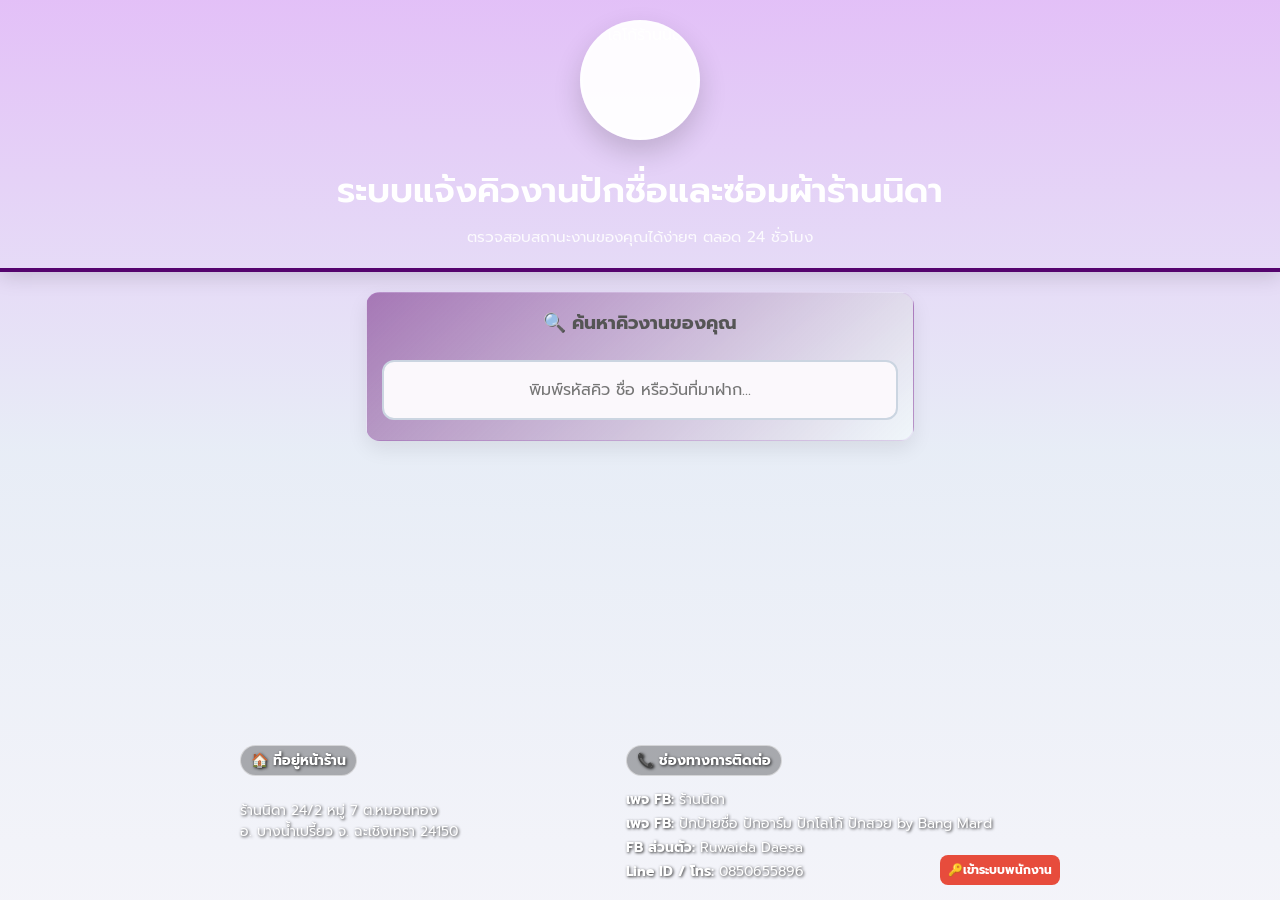
==== index.html @ 9a7af907 "Add files via upload" ====
<!DOCTYPE html>
<html lang="th">
<head>
    <meta charset="UTF-8">
    <meta name="viewport" content="width=device-width, initial-scale=1.0">
    <title>ระบบแจ้งคิวงานปักชื่อและซ่อมผ้าร้านนิดา</title>
    <!-- 🌐 ดึงฟอนต์ Prompt จาก Google Fonts -->
    <link rel="preconnect" href="https://fonts.googleapis.com">
    <link rel="preconnect" href="https://fonts.gstatic.com" crossorigin>
    <link href="https://fonts.googleapis.com/css2?family=Prompt:wght@300;400;600&display=swap" rel="stylesheet">
    <link rel="stylesheet" href="style.css">
</head>
<body>

<div class="header">
    <div class="header-top">
        <div class="logo-circle">
            <img src="logo.png" alt="โลโก้ร้านนิดา">
        </div>
        <div class="header-text">
            <h2>ระบบแจ้งคิวงานปักชื่อและซ่อมผ้าร้านนิดา</h2>
            <p>ตรวจสอบสถานะงานของคุณได้ง่ายๆ ตลอด 24 ชั่วโมง</p>
        </div>
    </div>
</div>

<div class="container">
    <div id="customerSection" class="card">
        <h3 style="margin-top:0; text-align:center; color:#555;">🔍 ค้นหาคิวงานของคุณ</h3>
        <input type="text" id="searchInput" class="search-box" placeholder="พิมพ์รหัสคิว ชื่อ หรือวันที่มาฝาก..." oninput="searchQueue()">
        <div id="searchSuggestions" class="search-suggestions" style="display:none;"></div>

        <div id="resultCard" class="result-card" style="display:none;">
            <h3>รหัสคิว: <span id="resId" style="color:#3498db;"></span></h3>
            <p><strong>👤 ชื่อลูกค้า:</strong> <span id="resName"></span></p>
            <p><strong>📅 วันที่มาฝาก:</strong> <span id="resDate"></span></p>
            <p><strong>👕 สถานะงาน:</strong> <span id="resStatus" class="status-badge"></span></p>
            <p><strong>💰 การจ่ายเงิน:</strong> <span id="resPayment" class="payment-badge"></span></p>
            <p><strong>📦 การส่งมอบงาน:</strong> <span id="resDelivery"></span></p>
        </div>
        <div id="noResult" style="margin-top:10px; color:red; font-weight:bold; display:none; text-align:center;">❌ ไม่พบข้อมูลคิวนี้</div>
    </div>

    <div id="adminSection" class="card">
        <div style="display:flex; justify-content:space-between; align-items:center; border-bottom:2px solid #e74c3c; padding-bottom:10px;">
            <h2 style="margin:0; color:#e74c3c;">⚙️ โหมดจัดการหลังร้าน</h2>
            <button onclick="logoutAdmin()" style="width:auto; background:#7f8c8d; color:white; border:none; padding:5px 10px; cursor:pointer;">ออกจากโหมดร้าน</button>
        </div>
        <h3>➕ เพิ่มคิวงานใหม่</h3>
        <select id="jobType">
            <option value="Em">งานปักเสื้อนักเรียน (Em)</option>
            <option value="Rep">งานซ่อมผ้า (Rep)</option>
        </select>
        <input type="number" id="queueNumber" placeholder="เลขคิว (เช่น 1111)">
        <input type="text" id="custName" placeholder="ชื่อลูกค้า">
        <input type="date" id="custDate" placeholder="วัน/เดือน/ปี" inputmode="numeric">
        <select id="jobStatus">
            <option value="ยังไม่ได้ปัก">❌ ยังไม่ได้ปัก</option>
            <option value="ปักแล้ว">🧵 ปักแล้ว</option>
            <option value="รอเย็บ">🪡 รอเย็บ</option>
            <option value="เย็บเรียบร้อยแล้ว">✨ เย็บเรียบร้อยแล้ว</option>
            <option value="รอเลาะ">✂️ รอเลาะ</option>
            <option value="เลาะแล้ว">🧹 เลาะแล้ว</option>
        </select>

        <select id="jobPayment">
            <option value="ยังไม่ชำระเงิน">🔴 ยังไม่ชำระเงิน</option>
            <option value="จ่ายเงินแล้ว">🟢 จ่ายเงินแล้ว</option>
        </select>

        <input type="text" id="jobDelivery" placeholder="คนส่งงาน / วิธีการรับงาน (เช่น มารับเอง)">
        <button onclick="saveData()" style="margin-top: 10px; width: 100%;">บันทึกข้อมูล</button>

        <h3>📋 รายการควบคุมสถานะ</h3>
        <div style="overflow-x:auto;">
            <table>
                <thead>
                    <tr><th>รหัสคิว</th><th>ชื่อลูกค้า</th><th>วันที่มาฝาก</th><th>สถานะ</th><th>การเงิน</th><th>คนส่งงาน</th><th>จัดการ</th></tr>
                </thead>
                <tbody id="adminTableBody"></tbody>
            </table>
        </div>
    </div>
</div>

<div class="footer">
    <div class="footer-content">
        <div>
            <h4 style="margin:0 0 10px 0; color:#3498db;">🏠 ที่อยู่หน้าร้าน</h4>
            <p>ร้านนิดา 24/2 หมู่ 7 ต.หมอนทอง<br>อ. บางน้ำเปรี้ยว จ. ฉะเชิงเทรา 24150</p>
        </div>
       <div>
            <h4 style="margin:0 0 10px 0; color:#3498db;">📞 ช่องทางการติดต่อ</h4>
            <p style="margin: 3px 0;"><b>เพจ FB:</b> ร้านนิดา</p>
            <p style="margin: 3px 0;"><b>เพจ FB:</b> ปักป้ายชื่อ ปักอาร์ม ปักโลโก้ ปักสวย by Bang Mard</p>
            <p style="margin: 3px 0;"><b>FB ส่วนตัว:</b> Ruwaida Daesa</p>
            <p style="margin: 3px 0;"><b>Line ID / โทร:</b> 0850655896</p>
            
            <div class="admin-button-wrap">
                <button class="admin-login-btn" onclick="loginAdmin()">🔑เข้าระบบพนักงาน</button>
            </div>
        </div>
    </div>
</div>

<div id="passwordArea" class="password-modal" style="display: none;">
    <div class="password-modal-box">
        <button class="password-close-btn" type="button" onclick="closePasswordModal()">×</button>
        <label style="display:block; margin-bottom:8px; font-weight:bold; color:#333;">🔐 กรุณากรอกรหัสผ่านสำหรับพนักงาน:</label>
        <input type="password" id="adminPasswordInput" placeholder="กรอกรหัสผ่านตรงนี้" style="margin-bottom:10px; padding:10px; width:100%; border:1px solid #ccc; border-radius:4px; box-sizing:border-box;">
        <button onclick="checkAdminPassword()" style="background: #2ecc71; color: white; padding: 10px; width: 100%; border:none; border-radius:4px; cursor:pointer; font-weight:bold;">ตกลง</button>
    </div>
</div>

<script src="script.js?v=2"></script>
</body>
</html>
---- style.css ----
* { 
    box-sizing: border-box; 
    font-family: 'Prompt', sans-serif; /* เปลี่ยนมาใช้ฟอนต์สุดโมเดิร์น */
}

body { 
    background-color: #cf8fe9; 
    background-image: 
        linear-gradient(180deg, rgba(228, 194, 248, 0.96) 0%, rgba(233, 242, 247, 0.95) 50%, rgba(245, 248, 250, 0.96) 100%),
        radial-gradient(at 50% 0%, rgba(52, 152, 219, 0.14) 0px, transparent 60%);
    background-attachment: fixed;
    margin: 0; 
    padding: 0; 
    color: #2c3e50; 
    display: flex; 
    flex-direction: column; 
    min-height: 100vh; 
}

.header { 
    background-image: url('พื้นหลัง.png');
    background-size: cover;
    background-position: center;
    background-repeat: no-repeat;
    color: white; 
    padding: 45px 20px; 
    border-bottom: 4px solid #55046e;
    box-shadow: 0 4px 20px rgba(0, 0, 0, 0.15);
}
.header-top {
    display: flex;
    align-items: center;
    justify-content: center;
    gap: 20px;
    flex-wrap: wrap;
}
.logo-circle {
    width: 120px;
    height: 120px;
    min-width: 120px;
    min-height: 120px;
    border-radius: 50%;
    background: rgba(255,255,255,0.95);
    border: 3px solid rgba(255,255,255,0.35);
    display: flex;
    align-items: center;
    justify-content: center;
    box-shadow: 0 12px 28px rgba(0, 0, 0, 0.16);
    overflow: hidden;
}
.logo-circle img {
    width: 100%;
    height: 100%;
    object-fit: cover;
}
.header-text {
    max-width: 620px;
    text-align: left;
}
.header-text h2 {
    margin: 0;
    font-size: 56px;
    font-weight: 600;
    line-height: 1.2;
}
.header-text p {
    margin: 8px 0 0;
    opacity: 0.88;
    font-size: 15px;
}

.container { 
    max-width: 580px; 
    width: 100%; 
    margin: 20px auto; 
    padding: 0 16px; 
    flex: 1; 
    background: transparent;
}

.card { 
    background: linear-gradient(135deg, rgba(102, 18, 117, 0.5), rgba(240, 247, 250, 0.96));
    padding: 16px 15px; 
    border-radius: 14px; 
    border: 1px solid rgba(193, 129, 223, 0.16);
    box-shadow: 0 8px 20px rgba(0, 0, 0, 0.08); 
    margin-bottom: 12px; 
}

.search-box { 
    width: 100%; 
    padding: 16px 20px; 
    font-size: 16px; 
    border: 2px solid #cbd5e1; 
    border-radius: 12px; 
    outline: none; 
    text-align: center; 
    transition: all 0.3s ease; 
    background-color: #fbf8fc;
    color: #334155;
}
.search-box:focus { 
    border-color: #bf55d4; 
    background-color: #ffffff;
    box-shadow: 0 0 0 4px rgba(95, 22, 138, 0.15);
}

.search-suggestions {
    margin-top: 10px;
    display: flex;
    flex-direction: column;
    gap: 8px;
}

.search-suggestion-item {
    width: 100%;
    text-align: left;
    border: 1px solid #e5d2f2;
    border-radius: 10px;
    background: #ffffff;
    padding: 10px 12px;
    cursor: pointer;
    box-shadow: 0 2px 8px rgba(0,0,0,0.04);
}

.search-suggestion-item:hover {
    background: #f7ebff;
    border-color: #bf55d4;
}

.search-suggestion-main {
    display: block;
    font-weight: 600;
    color: #4b2e5f;
}

.search-suggestion-sub {
    display: block;
    margin-top: 4px;
    font-size: 13px;
    color: #6b7280;
}

.result-card { 
    margin-top: 20px; 
    padding: 20px; 
    border-radius: 12px; 
    text-align: left; 
    display: none; 
    background: #ffffff; 
    border-left: 6px solid #2ecc71; 
    box-shadow: 0 4px 12px rgba(0,0,0,0.06);
}

.status-badge, .payment-badge { 
    display: inline-block; 
    padding: 5px 14px; 
    border-radius: 8px; 
    font-weight: bold; 
    font-size: 13px; 
}

.status-badge {
    background: #e0f2fe;
    color: #0369a1;
}

.status-pending {
    background: #fef3c7;
    color: #b45309;
}

.status-done {
    background: #dcfce7;
    color: #166534;
}

.status-neutral {
    background: #e2e8f0;
    color: #475569;
}

.payment-badge {
    background: #f3f4f6;
    color: #374151;
}

.payment-paid {
    background: #dcfce7;
    color: #166534;
}

.payment-unpaid {
    background: #fee2e2;
    color: #b91c1c;
}

#adminSection { 
    display: none; 
    background: #fff; 
    border-top: 3px solid #e74c3c; 
    padding: 12px 12px 10px; 
    margin-top: 4px;
}
#adminSection h2,
#adminSection h3 {
    margin: 0 0 8px 0;
    font-size: 1rem;
}
#adminSection > div[style*="display:flex"] {
    margin-bottom: 8px;
    padding-bottom: 6px;
}
input, select, button { 
    padding: 8px 10px; 
    margin: 4px 0; 
    width: 100%; 
    border: 1px solid #cbd5e1; 
    border-radius: 8px; 
    font-size: 13px;
}
button.btn-save { 
    background: #27ae60; 
    color: white; 
    border: none; 
    cursor: pointer; 
    font-weight: bold; 
    padding: 8px 10px;
}

table { 
    width: 100%; 
    border-collapse: collapse; 
    margin-top: 8px; 
    font-size: 12px; 
}
th, td { 
    border: 1px solid #e2e8f0; 
    padding: 6px 8px; 
    text-align: left; 
    vertical-align: middle;
}
th { 
    background: #34495e; 
    color: white; 
}
.delete-btn {
    background: #e74c3c;
    color: white;
    border: none;
    padding: 6px 10px;
    border-radius: 6px;
    cursor: pointer;
    font-size: 12px;
}
.delete-btn:hover {
    background: #c0392b;
}

.footer { 
    background-image: url('พื้นหลัง.png');
    background-size: cover;
    background-position: center;
    background-repeat: no-repeat;
    color: white; 
    padding: 10px 10px; 
    font-size: 14px; 
    margin-top: auto; 
    text-shadow: 1px 1px 3px rgba(0, 0, 0, 0.8);
}
.footer-content { 
    max-width: 850px; 
    margin: 0 auto; 
    display: grid; 
    grid-template-columns: 1.2fr 1.5fr; 
    gap: 30px;
    padding-left: 20px; 
}
.footer-content > div {
    padding: 5px;
}
.footer h4 {
    display: inline-block;
    margin: 0 0 5px 0; 
    color: #ffffff !important;
    border: 1px solid rgba(255,255,255,0.5);
    padding: 4px 10px;
    border-radius: 999px;
    background: rgba(0,0,0,0.3);
}

.admin-login-btn { 
    background: #e74c3c; 
    color: white; 
    border: none; 
    padding: 6px 8px; 
    border-radius: 8px; 
    cursor: pointer; 
    font-size: 12px; 
    margin: 0;
    font-weight: bold;
    display: inline-flex;
    align-items: center;
    justify-content: center;
    width: auto;
    min-width: 0;
    transition: all 0.2s ease;
    white-space: nowrap;
}
.admin-login-btn:hover { 
    background: #c0392b; 
}

.admin-button-wrap {
    text-align: right;
    margin-top: -30px;
}

.password-modal {
    position: fixed;
    inset: 0;
    background: rgba(15, 23, 42, 0.6);
    backdrop-filter: blur(4px);
    display: flex;
    align-items: center;
    justify-content: center;
    padding: 20px;
    z-index: 2000;
}

.password-modal-box {
    width: min(92vw, 420px);
    background: #ffffff;
    border-radius: 18px;
    padding: 24px 22px 20px;
    box-shadow: 0 20px 50px rgba(0, 0, 0, 0.25);
    border: 1px solid rgba(52, 152, 219, 0.2);
    position: relative;
}

.password-close-btn {
    position: absolute;
    top: 10px;
    right: 10px;
    border: none;
    background: transparent;
    color: #64748b;
    font-size: 22px;
    cursor: pointer;
    line-height: 1;
}

@media (max-width: 650px) { 
    .footer-content { grid-template-columns: 1fr; gap: 20px;} 
}
/* จัดการส่วน Header ให้ข้อความและรูปอยู่ตรงกลางเสมอ */
.header {
    text-align: center; /* ทำให้ข้อความข้างในอยู่ตรงกลาง */
    padding: 20px;
    display: flex;
    flex-direction: column;
    align-items: center; /* ทำให้รูปและข้อความเรียงตรงกลางในแนวตั้ง */
}

/* ปรับระยะห่างของข้อความในมือถือ */
.header h2 {
    font-size: 2.2rem; /* ปรับขนาดตัวอักษรให้ใหญ่ขึ้นทั้งบนมือถือและเดสก์ท็อป */
    margin: 10px 0;
}

.header p {
    font-size: 0.95rem;
}
/* จัดการส่วน Header text ให้ข้อความอยู่ตรงกลาง */
.header-text {
    text-align: center;
    display: flex;
    flex-direction: column;
    align-items: center;
    width: 100%;
}

/* เพิ่มระยะห่างให้ข้อความดูไม่ชิดกันเกินไป */
.header-text h2 {
    margin: 10px 0 5px 0;
}
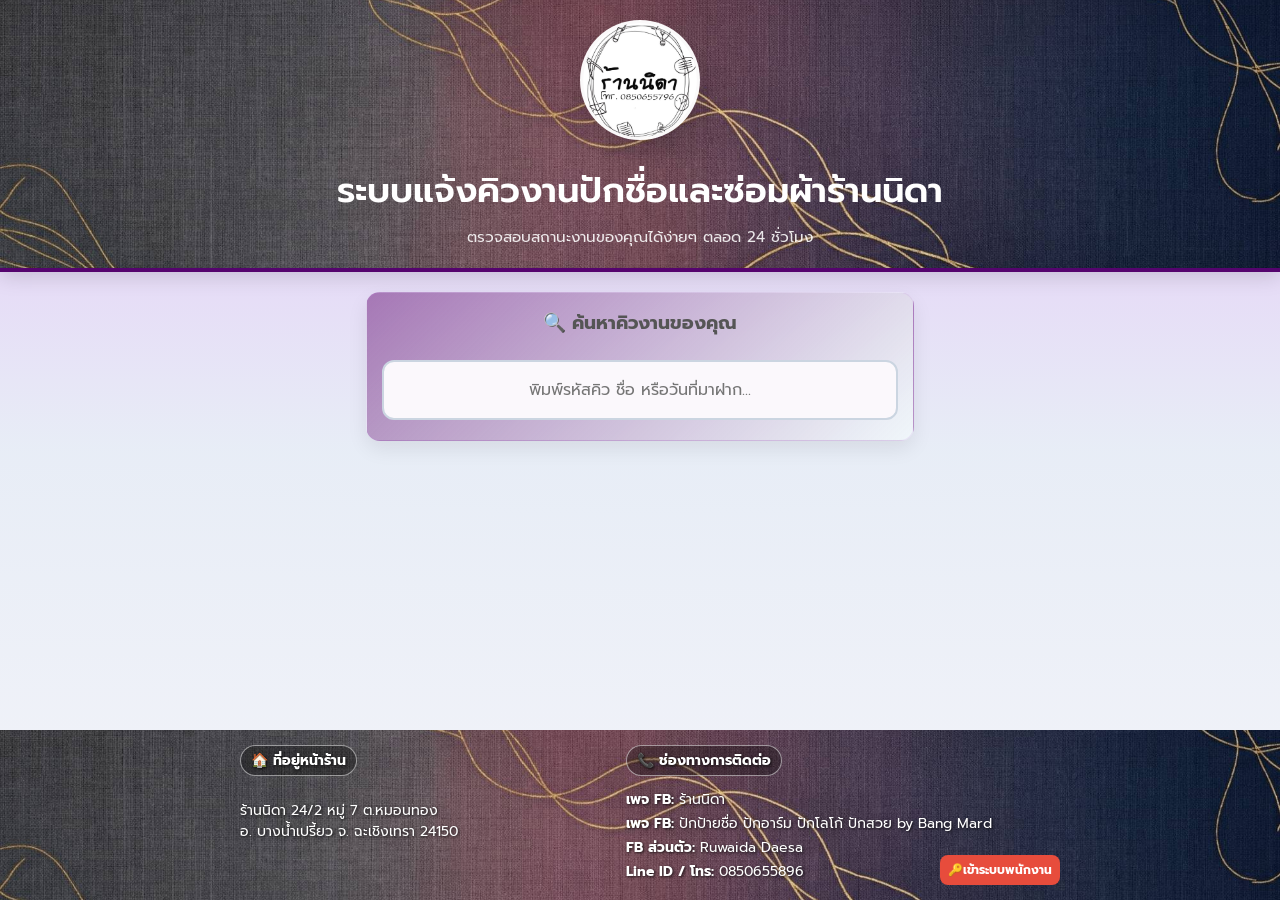
==== commit a8893492: "Add files via upload" ====
--- a/index.html
+++ b/index.html
@@ -36,7 +36,8 @@
             <p><strong>📅 วันที่มาฝาก:</strong> <span id="resDate"></span></p>
             <p><strong>👕 สถานะงาน:</strong> <span id="resStatus" class="status-badge"></span></p>
             <p><strong>💰 การจ่ายเงิน:</strong> <span id="resPayment" class="payment-badge"></span></p>
-            <p><strong>📦 การส่งมอบงาน:</strong> <span id="resDelivery"></span></p>
+            <p><strong>📦 สถานะการส่งงาน:</strong> <span id="resDelivery"></span></p>
+            <p><strong>👩‍🔧 ชื่อพนักงาน:</strong> <span id="resEmployee"></span></p>
         </div>
         <div id="noResult" style="margin-top:10px; color:red; font-weight:bold; display:none; text-align:center;">❌ ไม่พบข้อมูลคิวนี้</div>
     </div>
@@ -51,7 +52,7 @@
             <option value="Em">งานปักเสื้อนักเรียน (Em)</option>
             <option value="Rep">งานซ่อมผ้า (Rep)</option>
         </select>
-        <input type="number" id="queueNumber" placeholder="เลขคิว (เช่น 1111)">
+        <input type="text" id="queueNumber" placeholder="เลขคิวจะสร้างจากวันที่ที่เลือก" readonly>
         <input type="text" id="custName" placeholder="ชื่อลูกค้า">
         <input type="date" id="custDate" placeholder="วัน/เดือน/ปี" inputmode="numeric">
         <select id="jobStatus">
@@ -68,14 +69,31 @@
             <option value="จ่ายเงินแล้ว">🟢 จ่ายเงินแล้ว</option>
         </select>
 
-        <input type="text" id="jobDelivery" placeholder="คนส่งงาน / วิธีการรับงาน (เช่น มารับเอง)">
+        <div class="inline-fields">
+            <select id="jobDelivery">
+                <option value="ยังไม่ส่ง">❌ ยังไม่ส่ง</option>
+                <option value="ส่งแล้ว">✅ ส่งแล้ว</option>
+            </select>
+            <select id="employeeName" onchange="handleEmployeeChange()">
+                <option value="">-- เลือกพนักงาน --</option>
+                <option value="อัสมี่">อัสมี่</option>
+                <option value="ฮุสนา">ฮุสนา</option>
+                <option value="นูรนา">นูรนา</option>
+                <option value="ฮาน่า">ฮาน่า</option>
+                <option value="ยาซีมีน">ยาซีมีน</option>
+                <option value="นาซีฮะ">นาซีฮะ</option>
+                <option value="วิมันตรา">วิมันตรา</option>
+                <option value="custom">⊕ อื่น (ระบุชื่อเอง)</option>
+            </select>
+        </div>
+        <input type="text" id="customEmployeeName" placeholder="พิมพ์ชื่อพนักงานใหม่" style="display:none;">
         <button onclick="saveData()" style="margin-top: 10px; width: 100%;">บันทึกข้อมูล</button>
 
         <h3>📋 รายการควบคุมสถานะ</h3>
         <div style="overflow-x:auto;">
             <table>
                 <thead>
-                    <tr><th>รหัสคิว</th><th>ชื่อลูกค้า</th><th>วันที่มาฝาก</th><th>สถานะ</th><th>การเงิน</th><th>คนส่งงาน</th><th>จัดการ</th></tr>
+                    <tr><th>รหัสคิว</th><th>ชื่อลูกค้า</th><th>วันที่มาฝาก</th><th>สถานะ</th><th>การเงิน</th><th>สถานะการส่งงาน</th><th>ชื่อพนักงาน</th><th>จัดการ</th></tr>
                 </thead>
                 <tbody id="adminTableBody"></tbody>
             </table>
--- a/style.css
+++ b/style.css
@@ -219,6 +219,15 @@
     border-radius: 8px; 
     font-size: 13px;
 }
+.inline-fields {
+    display: flex;
+    gap: 8px;
+    align-items: center;
+}
+.inline-fields > * {
+    flex: 1;
+    min-width: 0;
+}
 button.btn-save { 
     background: #27ae60; 
     color: white; 
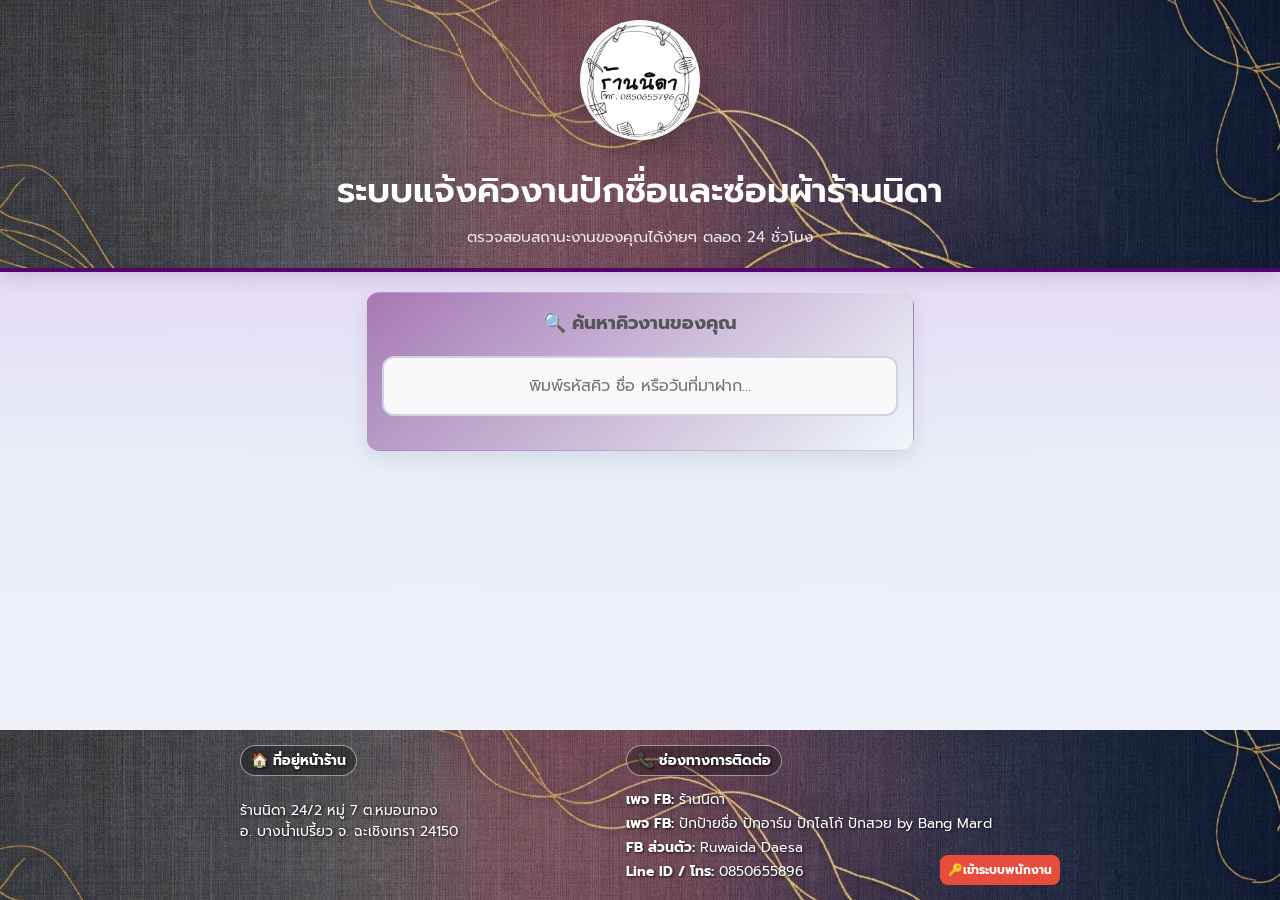
==== commit 96db3b85: "Add files via upload" ====
--- a/index.html
+++ b/index.html
@@ -37,7 +37,7 @@
             <p><strong>👕 สถานะงาน:</strong> <span id="resStatus" class="status-badge"></span></p>
             <p><strong>💰 การจ่ายเงิน:</strong> <span id="resPayment" class="payment-badge"></span></p>
             <p><strong>📦 สถานะการส่งงาน:</strong> <span id="resDelivery"></span></p>
-            <p><strong>👩‍🔧 ชื่อพนักงาน:</strong> <span id="resEmployee"></span></p>
+            <p><strong>👩‍🔧 ผู้ส่งงาน:</strong> <span id="resEmployee"></span></p>
         </div>
         <div id="noResult" style="margin-top:10px; color:red; font-weight:bold; display:none; text-align:center;">❌ ไม่พบข้อมูลคิวนี้</div>
     </div>
@@ -54,7 +54,13 @@
         </select>
         <input type="text" id="queueNumber" placeholder="เลขคิวจะสร้างจากวันที่ที่เลือก" readonly>
         <input type="text" id="custName" placeholder="ชื่อลูกค้า">
-        <input type="date" id="custDate" placeholder="วัน/เดือน/ปี" inputmode="numeric">
+        <div class="date-field">
+            <label for="custDate">📅 วันที่มาฝาก</label>
+            <div class="date-input-wrap">
+                <input type="date" id="custDate" class="date-input" placeholder="วัน/เดือน/ปี (แตะเพื่อเลือกวันที่)" aria-label="วันที่มาฝาก">
+                <span class="date-icon" aria-hidden="true">📅</span>
+            </div>
+        </div>
         <select id="jobStatus">
             <option value="ยังไม่ได้ปัก">❌ ยังไม่ได้ปัก</option>
             <option value="ปักแล้ว">🧵 ปักแล้ว</option>
@@ -75,7 +81,7 @@
                 <option value="ส่งแล้ว">✅ ส่งแล้ว</option>
             </select>
             <select id="employeeName" onchange="handleEmployeeChange()">
-                <option value="">-- เลือกพนักงาน --</option>
+                <option value="">-- ผู้ส่งงาน --</option>
                 <option value="อัสมี่">อัสมี่</option>
                 <option value="ฮุสนา">ฮุสนา</option>
                 <option value="นูรนา">นูรนา</option>
@@ -86,14 +92,14 @@
                 <option value="custom">⊕ อื่น (ระบุชื่อเอง)</option>
             </select>
         </div>
-        <input type="text" id="customEmployeeName" placeholder="พิมพ์ชื่อพนักงานใหม่" style="display:none;">
+        <input type="text" id="customEmployeeName" placeholder="พิมพ์ชื่อผู้ส่งงานใหม่" style="display:none;">
         <button onclick="saveData()" style="margin-top: 10px; width: 100%;">บันทึกข้อมูล</button>
 
         <h3>📋 รายการควบคุมสถานะ</h3>
         <div style="overflow-x:auto;">
             <table>
                 <thead>
-                    <tr><th>รหัสคิว</th><th>ชื่อลูกค้า</th><th>วันที่มาฝาก</th><th>สถานะ</th><th>การเงิน</th><th>สถานะการส่งงาน</th><th>ชื่อพนักงาน</th><th>จัดการ</th></tr>
+                    <tr><th>รหัสคิว</th><th>ชื่อลูกค้า</th><th>วันที่มาฝาก</th><th>สถานะ</th><th>การเงิน</th><th>สถานะการส่งงาน</th><th>ผู้ส่งงาน</th><th>จัดการ</th></tr>
                 </thead>
                 <tbody id="adminTableBody"></tbody>
             </table>
@@ -130,6 +136,6 @@
     </div>
 </div>
 
-<script src="script.js?v=2"></script>
+<script src="script.js?v=7"></script>
 </body>
 </html>
--- a/style.css
+++ b/style.css
@@ -99,6 +99,11 @@
     background-color: #fbf8fc;
     color: #334155;
 }
+.search-box {
+    max-width: 520px;
+    margin: 18px auto;
+    display: block;
+}
 .search-box:focus { 
     border-color: #bf55d4; 
     background-color: #ffffff;
@@ -110,6 +115,11 @@
     display: flex;
     flex-direction: column;
     gap: 8px;
+}
+.search-suggestions {
+    max-width: 520px;
+    margin-left: auto;
+    margin-right: auto;
 }
 
 .search-suggestion-item {
@@ -151,8 +161,13 @@
     border-left: 6px solid #2ecc71; 
     box-shadow: 0 4px 12px rgba(0,0,0,0.06);
 }
-
-.status-badge, .payment-badge { 
+.result-card {
+    max-width: 520px;
+    margin-left: auto;
+    margin-right: auto;
+}
+
+.status-badge, .payment-badge, .delivery-badge { 
     display: inline-block; 
     padding: 5px 14px; 
     border-radius: 8px; 
@@ -193,6 +208,21 @@
 .payment-unpaid {
     background: #fee2e2;
     color: #b91c1c;
+}
+
+.delivery-badge {
+    background: #f3f4f6;
+    color: #374151;
+}
+
+.delivery-sent {
+    background: #dcfce7;
+    color: #166534;
+}
+
+.delivery-pending {
+    background: #fef3c7;
+    color: #b45309;
 }
 
 #adminSection { 
@@ -219,6 +249,48 @@
     border-radius: 8px; 
     font-size: 13px;
 }
+/* ปรับสไตล์ช่องวันที่ให้เด่นบนมือถือและชัดเจนว่าเป็นตัวเลือกวันที่ */
+.date-field label {
+    display: block;
+    font-weight: 600;
+    margin-bottom: 6px;
+    color: #34495e;
+}
+.date-input-wrap {
+    position: relative;
+}
+.date-input {
+    padding: 12px 44px 12px 14px;
+    font-size: 16px;
+    border-radius: 10px;
+    border: 2px solid #cbd5e1;
+    background: #ffffff;
+    width: 100%;
+    outline: none;
+}
+.date-input:focus {
+    border-color: #bf55d4;
+    box-shadow: 0 0 0 4px rgba(95, 22, 138, 0.08);
+}
+.date-icon {
+    position: absolute;
+    right: 12px;
+    top: 50%;
+    transform: translateY(-50%);
+    font-size: 18px;
+    color: #6b7280;
+    pointer-events: none;
+}
+/* ให้ปฏิทินของเบราว์เซอร์ทำงานตามปกติ เพื่อให้สามารถแตะเลือกวันที่ได้ */
+.date-input::-webkit-calendar-picker-indicator {
+    opacity: 1;
+    display: block;
+    width: auto;
+}
+@media (max-width: 650px) {
+    .date-input { font-size: 18px; padding: 14px 48px 14px 14px; }
+    .date-icon { font-size: 20px; }
+}
 .inline-fields {
     display: flex;
     gap: 8px;
@@ -241,25 +313,142 @@
     width: 100%; 
     border-collapse: collapse; 
     margin-top: 8px; 
-    font-size: 12px; 
+    font-size: 11px; 
 }
 th, td { 
     border: 1px solid #e2e8f0; 
-    padding: 6px 8px; 
+    padding: 4px 5px; 
     text-align: left; 
     vertical-align: middle;
 }
 th { 
     background: #34495e; 
     color: white; 
+    font-size: 10px;
+    white-space: nowrap;
+}
+.job-group-heading td {
+    padding: 8px 7px;
+    font-size: 14px;
+    font-weight: 600;
+    text-align: left;
+    color: #ffffff;
+}
+.job-group-em td {
+    background: #0f766e;
+}
+.job-group-rep td {
+    background: #c2410c;
+}
+.job-row-em td {
+    background: #f0fdfa;
+}
+.job-row-rep td {
+    background: #fff7ed;
+}
+.job-row-em td:nth-child(1) {
+    color: #115e59;
+}
+.job-row-rep td:nth-child(1) {
+    color: #9a3412;
+}
+.status-badge,
+.payment-badge,
+.delivery-badge,
+.employee-badge {
+    display: inline-block;
+    padding: 3px 5px;
+    border-radius: 6px;
+    font-weight: 600;
+    white-space: nowrap;
+    font-size: 10px;
+}
+.employee-badge {
+    background: #e0f2fe;
+    color: #075985;
+}
+tbody td:nth-child(1) {
+    background: #f8fafc;
+    font-weight: 600;
+    color: #475569;
+}
+tbody td:nth-child(2) {
+    background: #fff7ed;
+}
+tbody td:nth-child(3) {
+    background: #f0fdf4;
+}
+.admin-select,
+.admin-table-input {
+    background: #ffffff;
+    border: 2px solid #60a5fa;
+    padding: 3px 4px;
+    font-size: 10px;
 }
 .delete-btn {
     background: #e74c3c;
     color: white;
     border: none;
-    padding: 6px 10px;
+    padding: 4px 6px;
     border-radius: 6px;
     cursor: pointer;
+    font-size: 10px;
+}
+.admin-select {
+    width: 100%;
+    padding: 6px 8px;
+    font-size: 13px;
+    border-radius: 6px;
+}
+.admin-table-input {
+    width: 100%;
+    padding: 6px 8px;
+    font-size: 13px;
+    border-radius: 6px;
+}
+.save-btn {
+    background: #2ecc71;
+    color: white;
+    border: none;
+    padding: 4px 6px;
+    border-radius: 6px;
+    cursor: pointer;
+    font-size: 10px;
+    margin-right: 6px;
+}
+.save-btn:disabled {
+    opacity: 0.6;
+    cursor: not-allowed;
+}
+.admin-debug {
+    font-size: 13px;
+}
+#adminDebugPanel {
+    position: absolute;
+    right: 12px;
+    top: 8px;
+    width: min(420px, 86%);
+    max-height: 220px;
+    overflow: auto;
+    background: rgba(0,0,0,0.85);
+    color: #fff;
+    padding: 8px 10px 10px 10px;
+    border-radius: 8px;
+    z-index: 4000;
+}
+#adminDebugPanel #adminDebugClose {
+    position: absolute;
+    top: 6px;
+    right: 8px;
+    background: transparent;
+    border: none;
+    color: #fff;
+    font-size: 18px;
+    cursor: pointer;
+}
+#adminDebugContent {
+    white-space: pre-wrap;
+    font-family: monospace;
     font-size: 12px;
 }
 .delete-btn:hover {
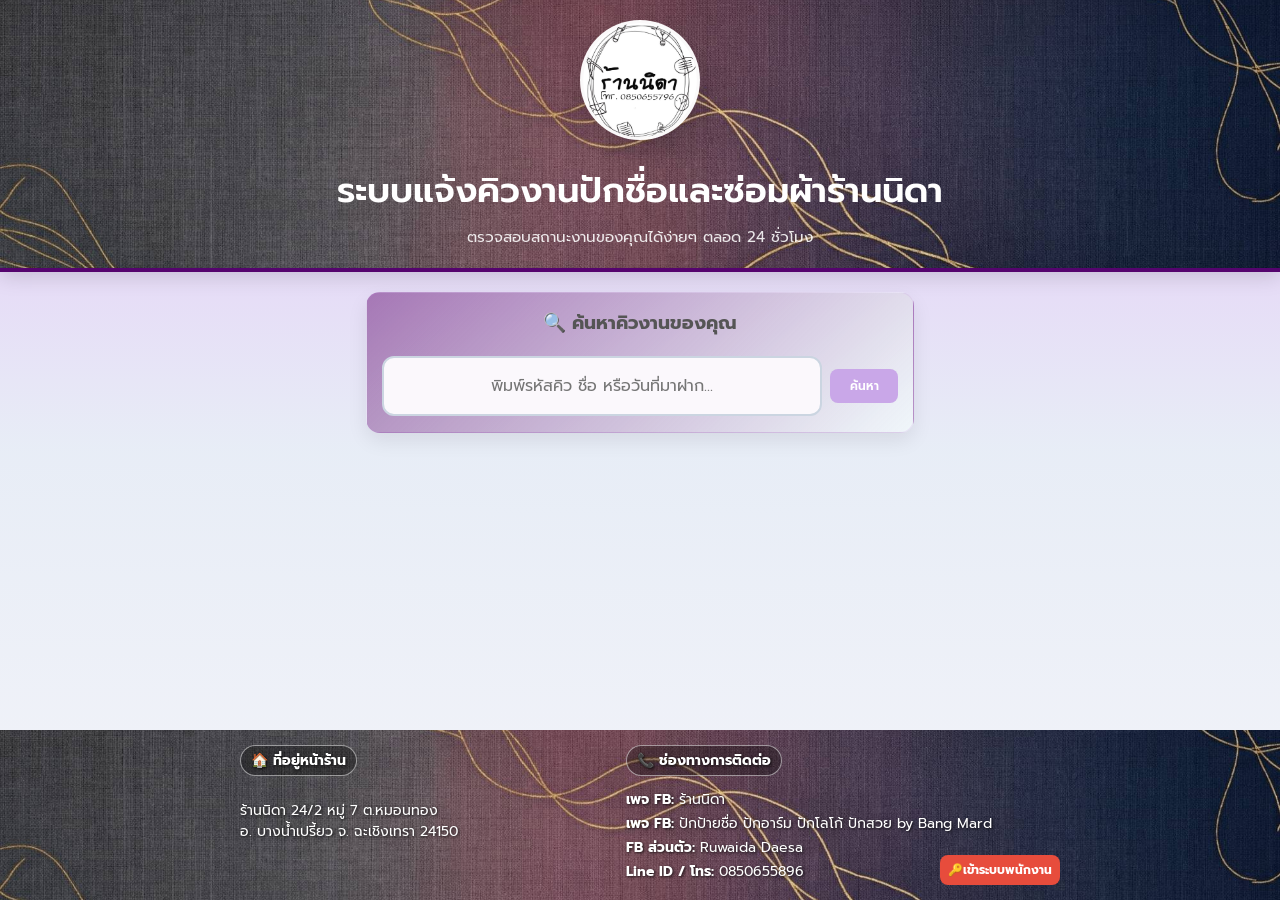
==== commit 8af376a0: "Add files via upload" ====
--- a/index.html
+++ b/index.html
@@ -26,8 +26,11 @@
 
 <div class="container">
     <div id="customerSection" class="card">
-        <h3 style="margin-top:0; text-align:center; color:#555;">🔍 ค้นหาคิวงานของคุณ</h3>
-        <input type="text" id="searchInput" class="search-box" placeholder="พิมพ์รหัสคิว ชื่อ หรือวันที่มาฝาก..." oninput="searchQueue()">
+        <h3 class="search-heading"><span aria-hidden="true">🔍</span> ค้นหาคิวงานของคุณ</h3>
+        <div class="search-controls">
+            <input type="text" id="searchInput" class="search-box" placeholder="พิมพ์รหัสคิว ชื่อ หรือวันที่มาฝาก...">
+            <button type="button" id="searchButton" class="search-button" onclick="searchQueue()" aria-label="ค้นหาคิวงาน" title="ค้นหาคิวงาน">ค้นหา</button>
+        </div>
         <div id="searchSuggestions" class="search-suggestions" style="display:none;"></div>
 
         <div id="resultCard" class="result-card" style="display:none;">
--- a/style.css
+++ b/style.css
@@ -87,6 +87,12 @@
     margin-bottom: 12px; 
 }
 
+.search-heading {
+    margin-top: 0;
+    text-align: center;
+    color: #555;
+}
+
 .search-box { 
     width: 100%; 
     padding: 16px 20px; 
@@ -100,9 +106,34 @@
     color: #334155;
 }
 .search-box {
+    flex: 1;
+    min-width: 0;
+    max-width: none;
+    margin: 0;
+}
+.search-controls {
     max-width: 520px;
-    margin: 18px auto;
-    display: block;
+    margin: 0 auto;
+    display: flex;
+    align-items: center;
+    gap: 8px;
+}
+.search-button {
+    flex: 0 0 auto;
+    width: 68px;
+    height: 34px;
+    margin: 0;
+    padding: 0;
+    border-radius: 8px;
+    background: #c9a7e8;
+    color: #ffffff;
+    border: none;
+    cursor: pointer;
+    font-weight: 600;
+    font-size: 12px;
+}
+.search-button:hover {
+    background: #b58bdc;
 }
 .search-box:focus { 
     border-color: #bf55d4; 
